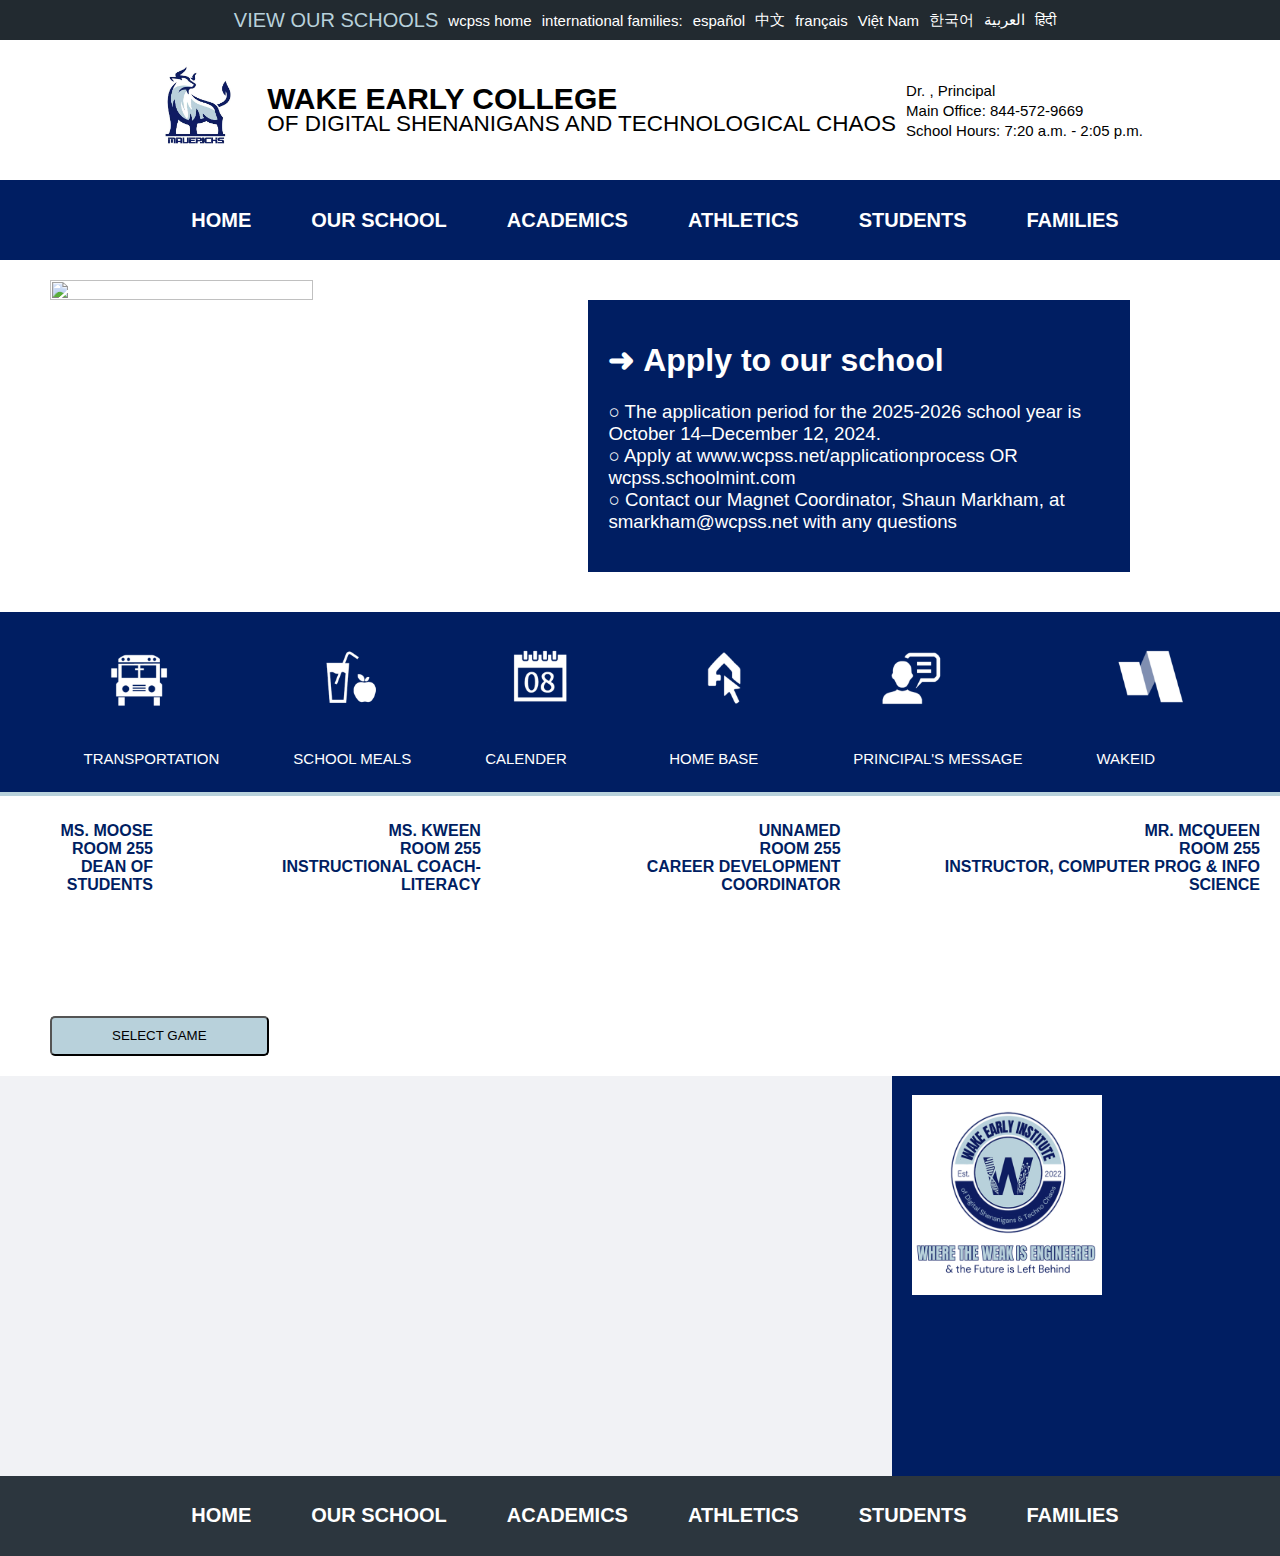
==== EscapeWECIB.html @ 810bf5b9 "Add files via upload" ====
<!DOCTYPE html>
<html lang="en">

<head>
    <meta charset="UTF-8">
    <meta name="viewport" content="width=device-width, initial-scale=1.0">
    <title>Wake Early College of Digital Shenanigans and Technological Chaos / Homepage</title>
    <link rel="icon" type="image/x-icon" href="wcpss.jpg">
    <style>
        body {
            margin: 0;
            padding: 0;
        }

        .view {
            color: #B8D1DB;
            text-transform: uppercase;
            font-size: 20px;
        }

        .div1 {
            display: flex;
            align-items: center;
            justify-content: center;
            text-indent: 10px;
            height: 40px;
            background-color: #222A30;
            color: #FFF;
            font-size: 15px;
            font-family: 'Open Sans', sans-serif;
        }

        .div2 {
            display: flex;
            align-items: center;
            justify-content: center;
            height: 140px;
            font-family: 'Open Sans', sans-serif;
            font-size: 15px;
            text-indent: 10px;
            text-align: left;
            line-height: 5px;
            text-transform: uppercase;
            padding: 0px 50px;
        }

        .div3 {
            display: flex;
            align-items: center;
            justify-content: center;
            text-align: center;
            text-indent: 30px;
            height: 80px;
            text-transform: uppercase;
            font-weight: bold;
            background-color: #001E62;
            color: #FFF;
            font-size: 20px;
            font-family: 'Open Sans', sans-serif;
        }

        .div3 p {
            height: 100%;
            display: flex;
            align-items: center;
            justify-content: center;
            margin: 0;
            padding: 0 15px;
            transition: background-color 0.5s ease;
        }

        .div3 p:hover {
            background-color: #B8D1DB;
        }
        
        .div {
        background-color: #001E62;
        margin: 20px 100px;
        font-family: 'Open Sans', sans-serif;
        padding: 20px 20px;
        color: #FFFFFF;
        }

        .div4 {
            display: flex;
            align-items: center;
            justify-content: center;
            text-indent: 10px;
            height: 180px;
            text-transform: uppercase;
            background-color: #001E62;
            color: #FFF;
            font-size: 15px;
            font-family: 'Open Sans', sans-serif;
            gap: 5%;
        }

        .div4 img {
            height: 110px;
        }

        .div5 {
            align-items: center;
            justify-content: center;
            text-align: right;
            height: 200px;
            text-transform: uppercase;
            background-color: #FFF;
            color: #FFF;
            font-weight: bold;
            font-family: 'Open Sans', sans-serif;
            flex-wrap: wrap;
            gap: 20px;
        }

        .div5 div {
            display: flex;
            align-items: center;
            justify-content: center;
            padding: 10px 20px;
            border-radius: 5px;
            font-size: 16px;
            color: #001E62;
            gap: 100px;

        }

        button {
            height: 40px;
            align-items: center;
            justify-content: center;
            margin: 20px 50px;
            background-color: #B8D1DB;
            border-radius: 5px;
            text-transform: uppercase;
            padding: 10px 60px;
            font-family: 'Open Sans', sans-serif;
            text-decoration: none;
            cursor: pointer;
        }

        .div6 {
            display: flex;
            width: 100%;
        }

        .left {
            height: 400px;
            background-color: #F1F2F5;
            flex: 2.3;
        }

        .right {
            display: flex;
            height: 400px;
            background-color: #001E62;
            flex: 1;
            justify-content: left;
        }

        .right img {
            height: 200px;
            width: 190px;
            padding-top: 5%;
            padding-left: 5%;
        }
    </style>
</head>

<body>
    <div class="div1">
        <p class="view">view our schools</p>
        <p>wcpss home</p>
        <p>international families:</p>
        <p> español</p>
        <p> 中文</p>
        <p> français</p>
        <p> Việt Nam</p>
        <p>한국어</p>
        <p>العربية</p>
        <p>हिंदी</p>
    </div>
    <div class="div2">
        <img style="height: 120px" src="mavericks.jpg">
        <div>
            <h1>wake early college</h1>
            <h2 style="font-weight: lighter;">of Digital Shenanigans and Technological Chaos</h2>
        </div>
        <div style="text-transform:none;">
            <p>Dr. , Principal</p>
            <p>Main Office: 844-572-9669</p>
            <p>School Hours: 7:20 a.m. - 2:05 p.m.</p>
        </div>
    </div>
    <div class="div3">
        <p>home</p>
        <p>our school</p>
        <p>academics</p>
        <p>athletics</p>
        <p>students</p>
        <p>families</p>
    </div>
    <div style="display: flex; padding: 20px 50px;">
        <img style="height: 50%; width: 60%;" src="biotech.png">
        <div class="div">
            <h1>➜ Apply to our school</h1>
            <h3 style="font-weight: lighter">
                ○ The application period for the 2025-2026 school year is October 14–December 12, 2024.  
                <br>○ Apply at www.wcpss.net/applicationprocess OR wcpss.schoolmint.com
                <br>○ Contact our Magnet Coordinator, Shaun Markham, at smarkham@wcpss.net with any questions
            </h3>
        </div>
    </div>
    <div class="div4">
        <div>
            <img src="transportation.png">
            <p>transportation</p>
        </div>
        <div>
            <img src="meals.png">
            <p>school meals</p>
        </div>
        <div>
            <img src="calender.png">
            <p>calender</p>
        </div>
        <div>
            <img src="home.png">
            <p>home base</p>
        </div>
        <div>
            <img src="message.png">
            <p>principal's message</p>
        </div>
        <div>
            <img src="wakeid.png">
            <p>wakeid</p>
        </div>
    </div>
    <div style="height: 4px; background-color: #B8D1DB">
    </div>
    <div class="div5">
        <div>
            <p>Ms. Moose<br>Room 255<br>Dean of Students</p>
            <p>Ms. Kween<br>Room 255<br>Instructional Coach-Literacy</p>
            <p>Unnamed<br>Room 255<br>Career Development Coordinator</p>
            <p>Mr. McQueen<br>Room 255<br>Instructor,
                Computer Prog & Info Science</p>
        </div>
    </div>
    <button> Select Game</button>
    <div class="div6">
        <div class="left"></div>
        <div class="right">
            <img src="logo.png">
        </div>
    </div>
    <div class="div3" style="background-color: #2C363E;">
        <p>home</p>
        <p>our school</p>
        <p>academics</p>
        <p>athletics</p>
        <p>students</p>
        <p>families</p>
    </div>
</body>

</html>
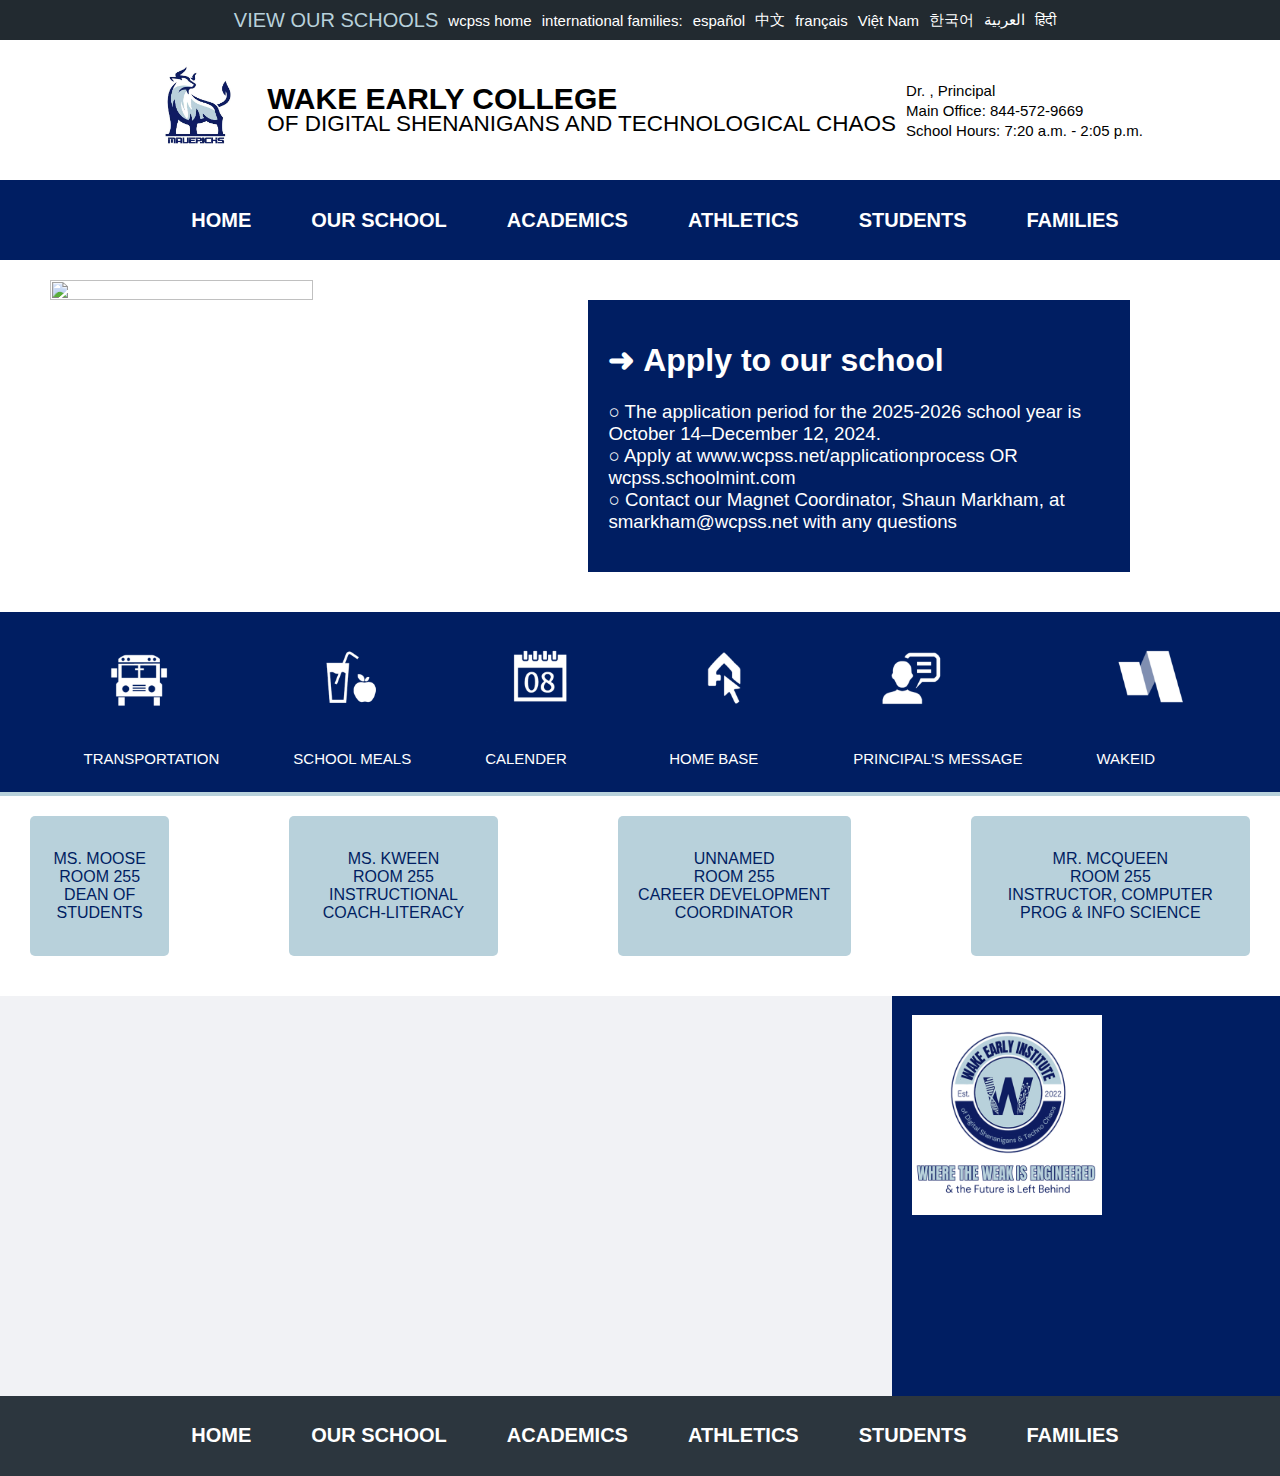
==== commit 0b921104: "Add files via upload" ====
--- a/EscapeWECIB.html
+++ b/EscapeWECIB.html
@@ -125,8 +125,25 @@
 
         }
 
+        .div5 button {
+            background-color: #B8D1DB;
+            color: #001E62;
+            border: none;
+            font-size: 16px;
+            padding: 10px 20px;
+            margin: 10px;
+            cursor: pointer;
+            text-align: center;
+            border-radius: 5px;
+        }
+
+        .div5 button:hover {
+             background-color: #A0BCC7;
+        }
+
+
         button {
-            height: 40px;
+            height: 140px;
             align-items: center;
             justify-content: center;
             margin: 20px 50px;
@@ -241,14 +258,20 @@
     </div>
     <div class="div5">
         <div>
-            <p>Ms. Moose<br>Room 255<br>Dean of Students</p>
-            <p>Ms. Kween<br>Room 255<br>Instructional Coach-Literacy</p>
-            <p>Unnamed<br>Room 255<br>Career Development Coordinator</p>
-            <p>Mr. McQueen<br>Room 255<br>Instructor,
-                Computer Prog & Info Science</p>
-        </div>
-    </div>
-    <button> Select Game</button>
+            <button onclick="window.location.href='msmoose.html';">
+                Ms. Moose<br>Room 255<br>Dean of Students
+            </button>
+            <button onclick="window.location.href='Ms_Kween/Ms_Queen.html';">
+                Ms. Kween<br>Room 255<br>Instructional Coach-Literacy
+            </button>
+            <button onclick="window.location.href='Mr_McQueen/mcqueen.html';">
+                Unnamed<br>Room 255<br>Career Development Coordinator
+            </button>
+            <button onclick="window.location.href='final/rpg.html';">
+                Mr. McQueen<br>Room 255<br>Instructor, Computer Prog & Info Science
+            </button>
+        </div>
+    </div>
     <div class="div6">
         <div class="left"></div>
         <div class="right">
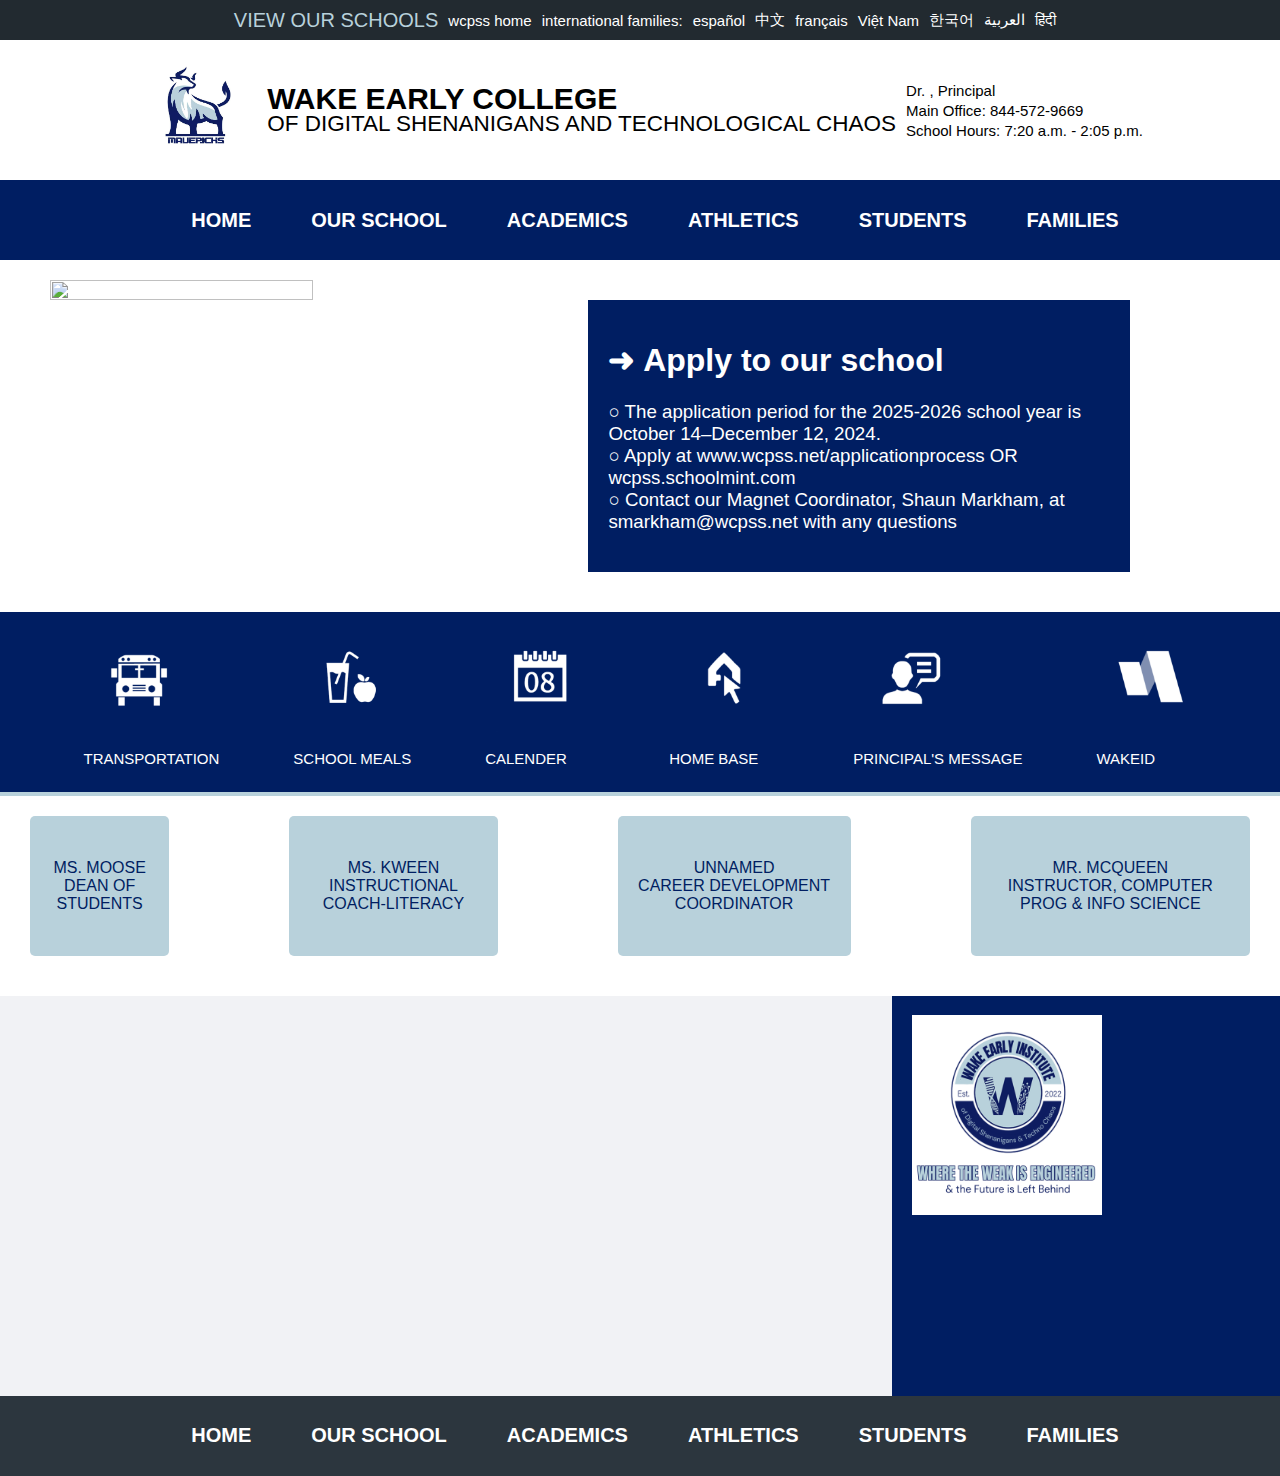
==== commit f06476cf: "Update EscapeWECIB.html" ====
--- a/EscapeWECIB.html
+++ b/EscapeWECIB.html
@@ -259,16 +259,16 @@
     <div class="div5">
         <div>
             <button onclick="window.location.href='msmoose.html';">
-                Ms. Moose<br>Room 255<br>Dean of Students
+                Ms. Moose<br>Dean of Students
             </button>
             <button onclick="window.location.href='Ms_Kween/Ms_Queen.html';">
-                Ms. Kween<br>Room 255<br>Instructional Coach-Literacy
+                Ms. Kween<br>Instructional Coach-Literacy
+            </button>
+            <button onclick="window.location.href='final/rpg.html';">
+                Unnamed<br>Career Development Coordinator
             </button>
             <button onclick="window.location.href='Mr_McQueen/mcqueen.html';">
-                Unnamed<br>Room 255<br>Career Development Coordinator
-            </button>
-            <button onclick="window.location.href='final/rpg.html';">
-                Mr. McQueen<br>Room 255<br>Instructor, Computer Prog & Info Science
+                Mr. McQueen<br>Instructor, Computer Prog & Info Science
             </button>
         </div>
     </div>
@@ -288,4 +288,4 @@
     </div>
 </body>
 
-</html>+</html>
